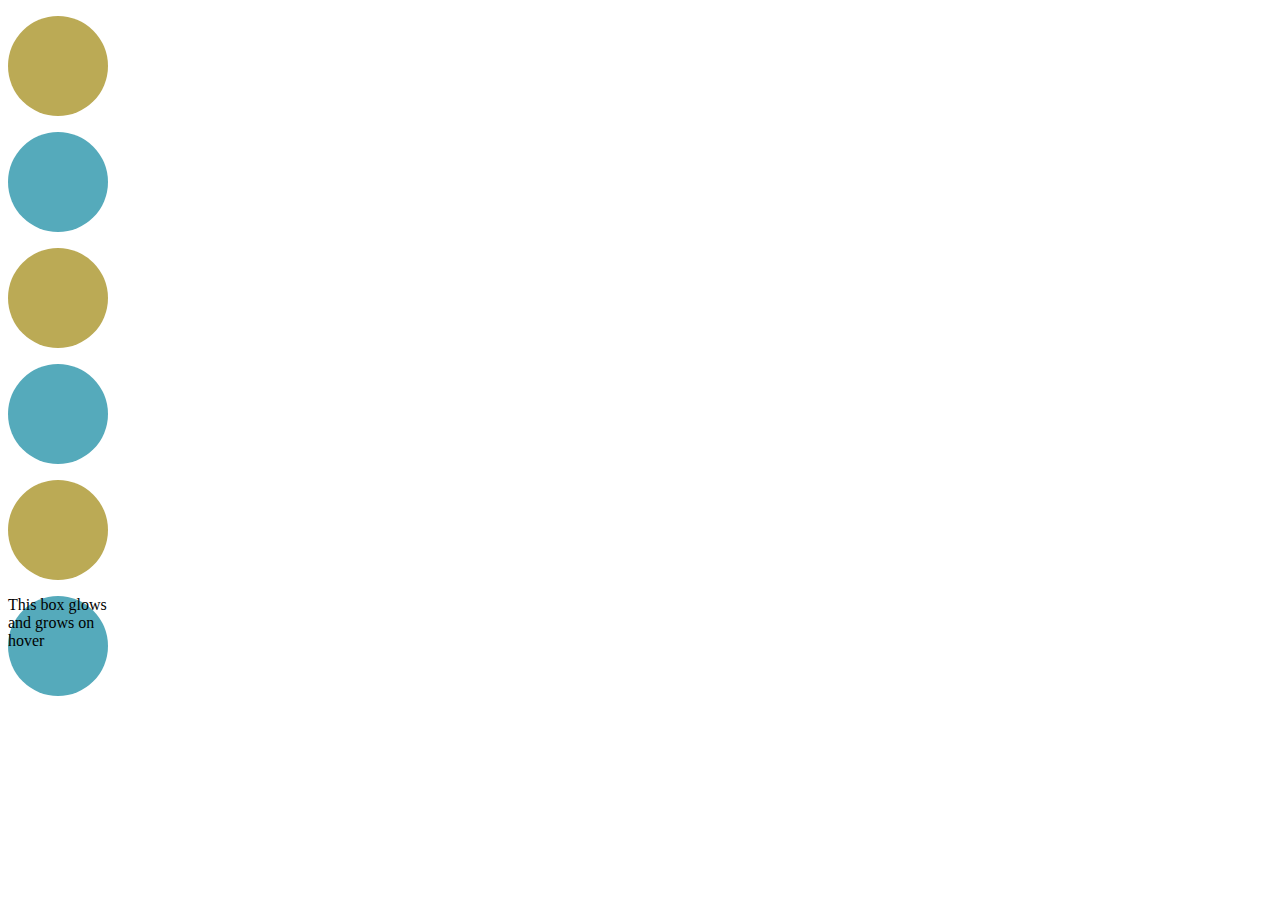
==== animation.html @ 4892dd47 "change css to scss" ====
<!DOCTYPE html>
<html lang="en">
<head>
	<meta charset="UTF-8">
	<title>Document</title>
	<link rel="stylesheet" href="animation.css">
</head>
<body>
	<div class="div1"></div>
	<div class="div2"></div>
	<div class="div3"></div>
	<div class="div4"></div>
	<div class="div5"></div>
	<div class="glowAndGrow">This box glows and grows on hover</div>
</body>
</html>
---- animation.css ----
div {
	width: 100px;
	height: 100px;
	border-radius: 50%;
	background: #5ab;
	margin-top: 1em;
}

div:nth-child(odd) {
	background: #ba5;
}

.div1 {
	transition: background 4s 1s;
	transition-timing-function: linear;
}

.div5 {
	transition: height 1s ease-in-out;
}


.div5:hover {
  background-color: gold;
  height: 200px;
}

.glowAndGrow {
  height: 100px;
  transition: background-color 0.5s, height 1s;
}
.glowAndGrow:hover {
  background-color: gold;
  height: 200px;
}
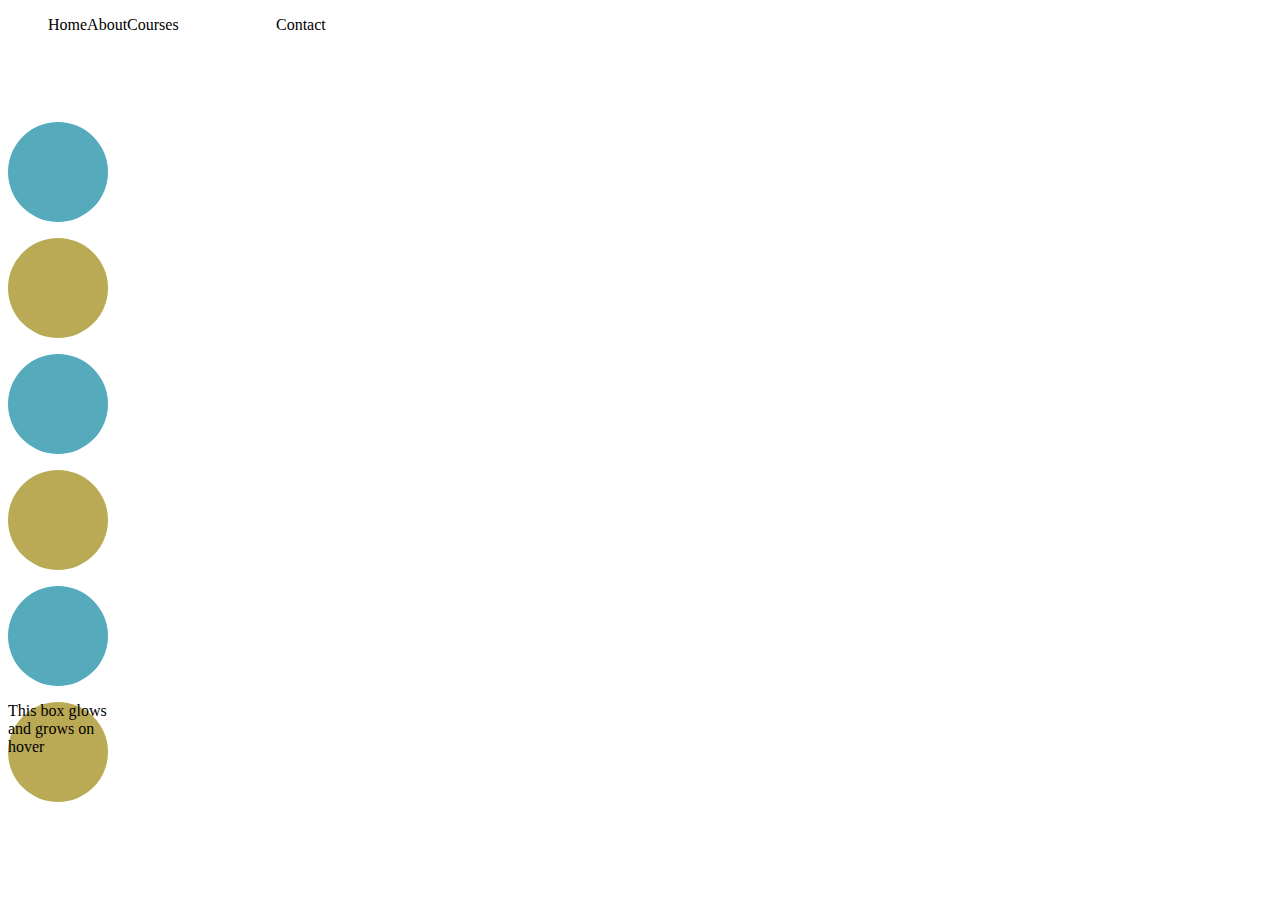
==== commit e1aa1250: "get input values" ====
--- a/animation.html
+++ b/animation.html
@@ -6,6 +6,25 @@
 	<link rel="stylesheet" href="animation.css">
 </head>
 <body>
+	<header>
+		<nav>
+			<ul>
+				<li>Home</li>
+				<li>About</li>
+				<li>Courses
+					<ul>
+						<li>JavaScript</li>
+						<li>Semantic HTML</li>
+						<li>CSS</li>
+						<li>Python</li>
+					</ul>
+				</li>
+				<li>Contact</li>
+			</ul>
+		</nav>
+	</header>
+
+
 	<div class="div1"></div>
 	<div class="div2"></div>
 	<div class="div3"></div>
--- a/animation.css
+++ b/animation.css
@@ -1,3 +1,34 @@
+nav {
+	width: 90%;
+}
+
+nav > ul {
+	display: flex;
+}
+
+li {
+	list-style: none;
+	justify-content: space-between;
+}
+
+li > ul {
+
+}
+
+nav li ul {
+transition-property: transform;
+transition-duration: 200ms;
+transition-timing-function: ease-in;
+transition-delay: 50ms;
+transform: scale(1, 0);
+transform-origin: top center;
+
+}
+nav li:hover ul {
+transform: scale(1, 2) translate(-50px, 0px);
+
+}
+
 div {
 	width: 100px;
 	height: 100px;
@@ -8,12 +39,16 @@
 
 div:nth-child(odd) {
 	background: #ba5;
+	transition: background 3s ease-in 1s;
 }
 
-.div1 {
-	transition: background 4s 1s;
-	transition-timing-function: linear;
+div:nth-child(odd):hover {
+	background: rebeccapurple;
+	transition: background 1s ease-in 1s;
 }
+
+
+
 
 .div5 {
 	transition: height 1s ease-in-out;
@@ -26,10 +61,11 @@
 }
 
 .glowAndGrow {
+	width: 100px
   height: 100px;
-  transition: background-color 0.5s, height 1s;
+ transition: width 2s;
 }
 .glowAndGrow:hover {
   background-color: gold;
-  height: 200px;
+  
 }
